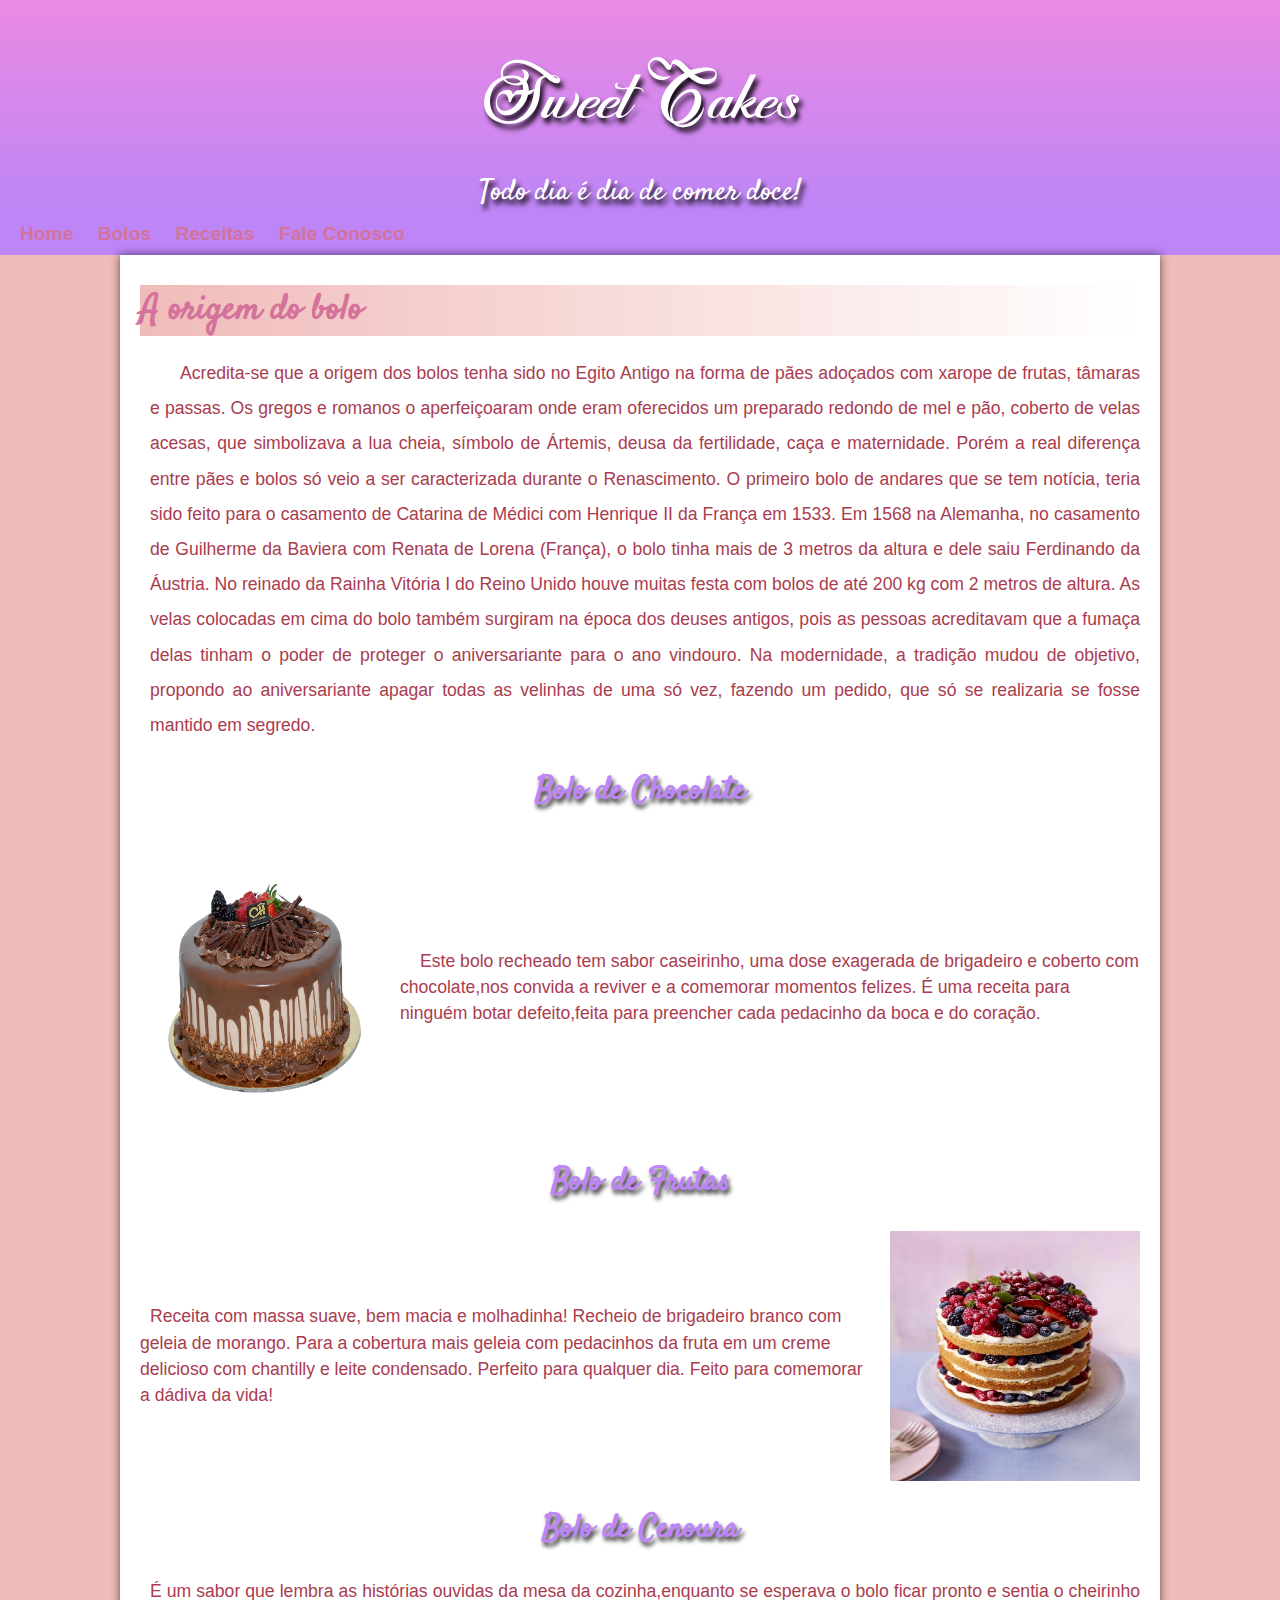
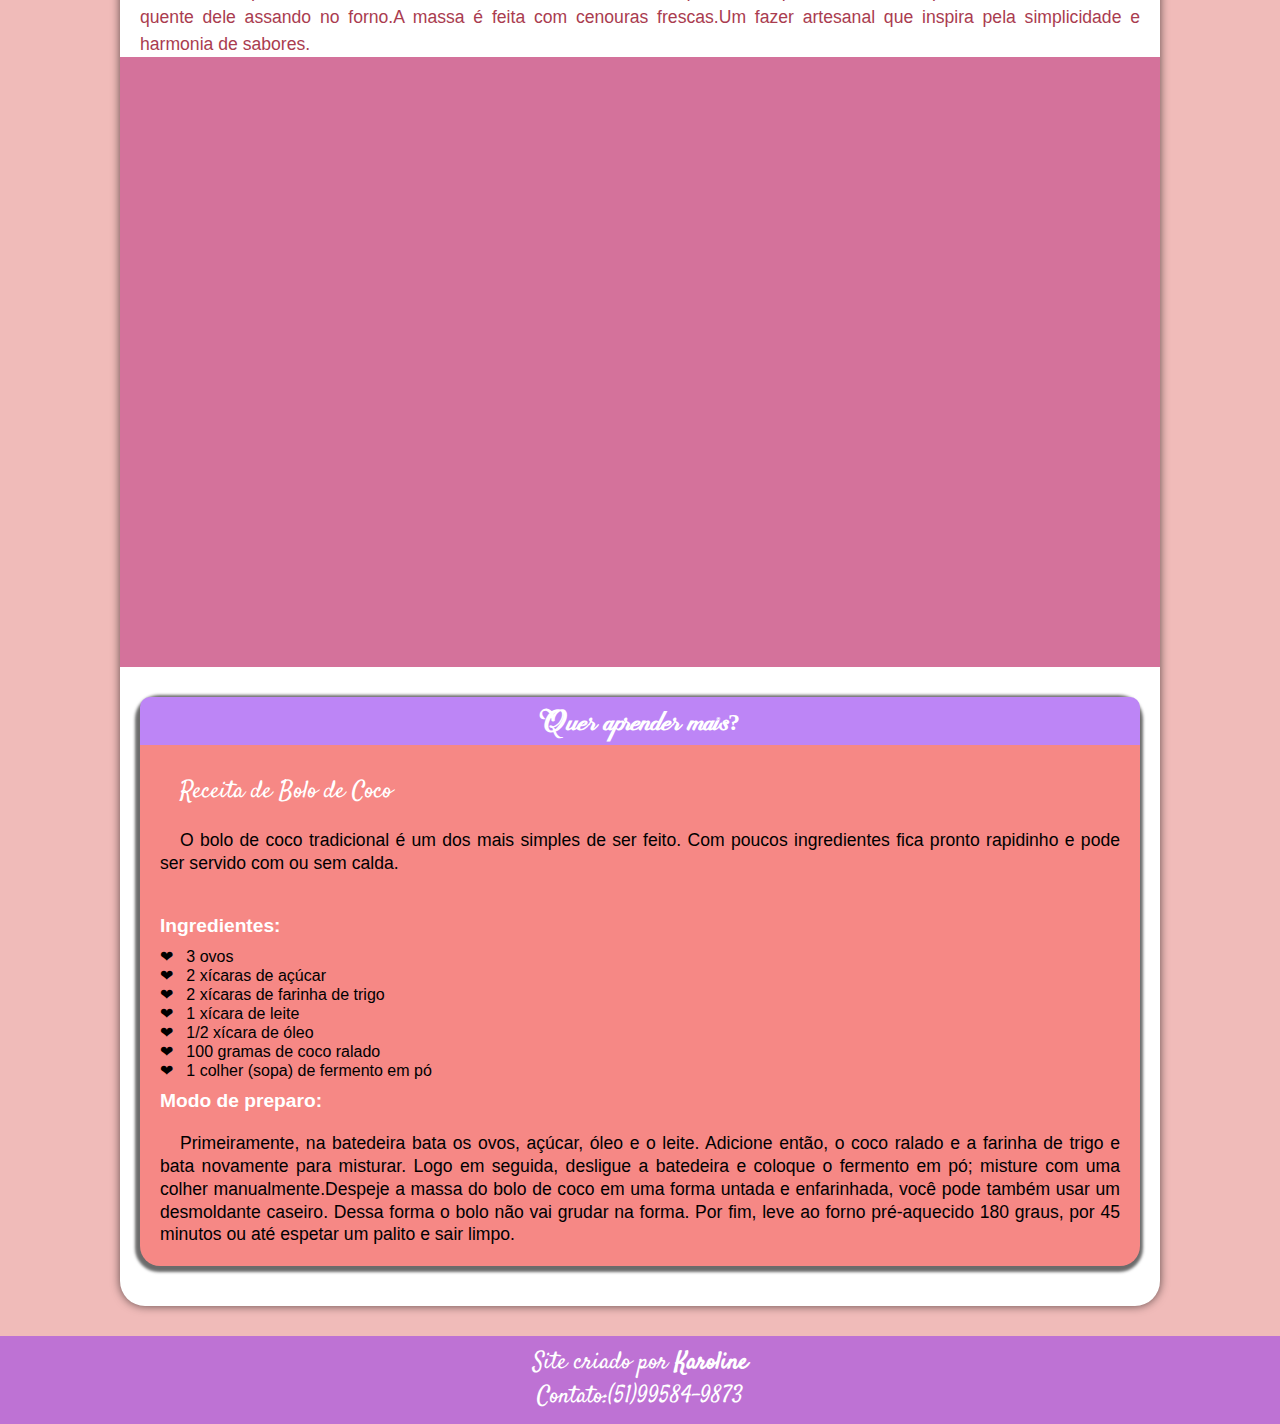
==== projetodepaginaweb/index.html @ 91fdef09 "Rename cakes.html to index.html" ====
<!DOCTYPE html>
<html lang="pt-br">

<head>
    <meta charset="UTF-8">
    <meta http-equiv="X-UA-Compatible" content="IE=edge">
    <meta name="viewport" content="width=device-width, initial-scale=1.0">
    <title>Cakes</title>
    <link rel="shortcut icon" href="imagens/favicon.ico" type="image/x-icon">
    <link rel="stylesheet" href="estilo.css">
</head>

<body>
    <header>
        <h1>Sweet Cakes</h1>
        <p>Todo dia é dia de comer doce!</p>

    </header>
    <nav>
        <a href="#home">Home</a>
        <a href="#bolo">Bolos</a>
        <a href="#receita">Receitas</a>
        <a href="#contato">Fale Conosco</a>
    </nav>
    <main>
        <article id="home">
            <h1>A origem do bolo</h1>
            <p>
                Acredita-se que a origem dos bolos tenha sido no Egito Antigo na forma de pães adoçados com xarope de
                frutas, tâmaras e passas. Os gregos e romanos o aperfeiçoaram onde eram oferecidos um preparado redondo
                de mel e pão, coberto de velas acesas, que simbolizava a lua cheia, símbolo de Ártemis, deusa da
                fertilidade, caça e maternidade. Porém a real diferença entre pães e bolos só veio a ser caracterizada
                durante o Renascimento.

                O primeiro bolo de andares que se tem notícia, teria sido feito para o casamento de Catarina de Médici
                com Henrique II da França em 1533. Em 1568 na Alemanha, no casamento de Guilherme da Baviera com Renata
                de Lorena (França), o bolo tinha mais de 3 metros da altura e dele saiu Ferdinando da Áustria. No
                reinado da Rainha Vitória I do Reino Unido houve muitas festa com bolos de até 200 kg com 2 metros de
                altura.

                As velas colocadas em cima do bolo também surgiram na época dos deuses antigos, pois as pessoas
                acreditavam que a fumaça delas tinham o poder de proteger o aniversariante para o ano vindouro. Na
                modernidade, a tradição mudou de objetivo, propondo ao aniversariante apagar todas as velinhas de uma só
                vez, fazendo um pedido, que só se realizaria se fosse mantido em segredo.

            </p>
        </article>

        <section id="bolo">

            <h2>Bolo de Chocolate</h2>

            <div class="choco">
                <img src="imagens/chocolate-pq.png" alt="Bolo de Chocolate">

                <p>Este bolo recheado tem sabor caseirinho, uma dose exagerada de brigadeiro e coberto com chocolate,nos
                    convida a reviver e a comemorar momentos felizes. É uma receita para ninguém botar defeito,feita
                    para preencher cada pedacinho da boca e do coração.</p>
            </div>
        </section>

        <section id="bolo">

            <h2>Bolo de Frutas</h2>

            <div class="fruta">
                <p>Receita com massa suave, bem macia e molhadinha! Recheio de brigadeiro branco com geleia de morango.
                    Para a cobertura mais geleia com pedacinhos da fruta em um creme delicioso com chantilly e leite
                    condensado. Perfeito para qualquer dia. Feito para comemorar a dádiva da vida!</p>

                <img src="imagens/frutasvermelhas-pq.jpg" alt="Bolo de Frutas">
            </div>

        </section>

        <section >

            <h2>Bolo de Cenoura</h2>

            <p>É um sabor que lembra as histórias ouvidas da mesa da cozinha,enquanto se esperava o bolo ficar pronto e
                sentia o cheirinho quente dele assando no forno.A massa é feita com cenouras frescas.Um fazer artesanal
                que inspira pela simplicidade e harmonia de sabores.</p>

            <div class="video">
                <iframe width="560" height="315" src="https://www.youtube.com/embed/-pRC-FQXLEI"
                    title="YouTube video player" frameborder="0"
                    allow="accelerometer; autoplay; clipboard-write; encrypted-media; gyroscope; picture-in-picture"
                    allowfullscreen></iframe>
            </div>
        </section>

        <aside id="receita">

            <h2>Quer aprender mais?</h2>

            <h3>Receita de Bolo de Coco</h3>

            <p>O bolo de coco tradicional é um dos mais simples de ser feito. Com poucos ingredientes fica pronto
                rapidinho e pode ser servido com ou sem calda.</p>

            <h4>Ingredientes:</h4>
            <ul>

                <li>3 ovos</li>
                <li>2 xícaras de açúcar</li>
                <li>2 xícaras de farinha de trigo</li>
                <li>1 xícara de leite</li>
                <li>1/2 xícara de óleo</li>
                <li>100 gramas de coco ralado</li>
                <li>1 colher (sopa) de fermento em pó</li>

            </ul>
            <h4>Modo de preparo:</h4>
            <p>
                Primeiramente, na batedeira bata os ovos, açúcar, óleo e o leite.
                Adicione então, o coco ralado e a farinha de trigo e bata novamente para misturar.
                Logo em seguida, desligue a batedeira e coloque o fermento em pó; misture com uma colher
                manualmente.Despeje a massa do bolo de coco em uma forma untada e enfarinhada, você pode também usar um
                desmoldante caseiro. Dessa forma o bolo não vai grudar na forma.
                Por fim, leve ao forno pré-aquecido 180 graus, por 45 minutos ou até espetar um palito e sair limpo.
            </p>

        </aside>
    </main>
    
    <footer id="contato">
       <p >Site criado por <a href="https://www.instagram.com/karolineconceicaodasilva/" target="_blank">Karoline</a></p> 
        <p>Contato:(51)99584-9873</p>
    </footer>

</body>

</html>
---- projetodepaginaweb/estilo.css ----
@charset "UTF-8";

@import url('https://fonts.googleapis.com/css2?family=Satisfy&display=swap');

@font-face {
    font-family: 'Cakes';
    src: url('fonte/feeling_lovely/Feeling\ Lovely.ttf') format('truetype');
    font-weight: normal;

}

:root {

    --cor0: #f0bbb9;
    --cor1: #f68885;
    --cor2: #d4729b;
    --cor3: #eb8ae3;
    --cor4: #be72d4;
    --cor5: #bd85f6;


    --font-padrão: Arial, Verdana, Helvetica, Sans-Serif;
    --font-destaque: 'Satisfy', Cursiva;
    --font-cakes: 'Cakes', Cursiva;
}

* {
    margin: 0px;
    padding: 0px;
}

body {
    background-color: var(--cor0);
    font-family: var(--font-padrão);
}

header {
    background-image: linear-gradient(to bottom, var(--cor3), var(--cor5));
    min-height: 150px;
    text-align: center;
    padding-top: 40px;
}

header>h1 {
    color: white;
    font-family: var(--font-cakes);
    font-size: 3.5em;
    font-weight: normal;
    margin-bottom: 20px;
    text-shadow: 3px 5px 5px black;
}

header>p {
    font-family: var(--font-destaque);
    font-size: 1.8em;
    font-weight: normal;
    color: white;
    text-align: center;
    text-shadow: 3px 5px 5px black;
}

nav {
    background-color: var(--cor5);
    text-align: left;
    padding: 10px;
}

nav>a {
    color: var(--cor2);
    padding: 10px;
    border-radius: 6px;
    text-align: left;
    text-decoration: none;
    font-weight: bolder;
    font-size: 1.2em;
    transition: 0.8s;
    margin-bottom: 30px;
}

nav>a:hover {
    color: white;
    background-color: var(--cor3);
}

main {
    min-width: 400px;
    max-width: 1000px;
    margin: auto;
    padding: 20px;
    margin-bottom: 30px;
    border-bottom-left-radius: 25px;
    border-bottom-right-radius: 25px;
    box-shadow: 0px 0px 10px rgba(0, 0, 0, 0.61);
    background-color: white;
    padding-top: 30px;
}

main>article>h1 {
    font-family: var(--font-destaque);
    color: var(--cor2);
    font-size: 2.2em;
    font-weight: bold;
    background-image: linear-gradient(to right, var(--cor0), transparent);
}

main>article>p {
    font-family: var(--font-padrão);
    font-size: 1.1em;
    text-align: justify;
    text-indent: 30px;
    line-height: 2em;
    color: rgb(170, 60, 79);
    padding-top: 20px;
    padding-left: 10px;
}

main>section>h2 {
    font-family: var(--font-destaque);
    font-size: 2em;
    text-align: center;
    font-weight: bolder;
    padding: 25px;
    color: var(--cor5);
    text-shadow: 2px 4px 4px rgba(0, 0, 0, 0.774);
}

img {
    width: 250px;
}

.choco {
    display: flex;
    align-items: center;
    font-family: var(--font-padrão);
    font-size: 1.1em;
    text-indent: 20px;
    line-height: 1.5em;
    color: rgb(170, 60, 79);
}

.choco p {
    margin-left: 10px;
}

.fruta {
    display: flex;
    align-items: center;
    font-family: var(--font-padrão);
    font-size: 1.1em;
    text-indent: 10px;
    line-height: 1.5em;
    color: rgb(170, 60, 79);
}

.fruta p {
    margin-right: 20px;
}

main>section>p {
    font-family: var(--font-padrão);
    font-size: 1.1em;
    text-indent: 10px;
    text-align: justify;
    line-height: 1.5em;
    color: rgb(170, 60, 79);
}

.video {
    background-color: var(--cor2);
    margin: 0px -20px 30px -20px;
    padding: 20px;
    padding-bottom: 59%;
    position: relative;
}

.video>iframe {
    position: absolute;
    top: 6%;
    left: 6%;
    width: 90%;
    height: 90%;
}

aside {
    background-color: var(--cor1);
    border-radius: 20px;
    box-shadow: -1px 2px 3px 4px rgba(0, 0, 0, 0.582);
}


aside>h2 {
    background-color: var(--cor5);
    font-family: var(--font-cakes);
    color: white;
    font-size: 1.5em;
    font-weight: bold;
    text-align: center;
    border-radius: 10px 10px 0px 0px;
}

aside>h3 {
    font-family: var(--font-destaque);
    color: white;
    font-size: 1.5em;
    font-weight: normal;
    margin: 10px;
    padding-left: 30px;
    padding-top: 20px;
}

aside>h4 {
    font-family: var(--font-padrão);
    color: white;
    font-size: 1.2em;
    font-weight: bolder;
    padding-left: 20px;
    margin-top: 10px;
    margin-bottom: 10px;

}

aside>p {
    text-align: justify;
    text-indent: 20px;
    margin: 20px;
    font-size: 1.1em;
    line-height: 1.3em;
    padding-bottom: 20px;
}

aside>ul {
    list-style-type: '\2764\00A0\00A0\00A0';
    list-style-position: inside;
    margin-left: 20px;
}

footer {
    background-color: var(--cor4);
    font-family: var(--font-destaque);
    font-size: 1.5em;
    color: white;
    text-align: center;
    padding: 10px;
}

footer>p>a {
    color: white;
    font-weight: bolder;
    text-decoration: none;
}

footer a:hover {
    text-decoration: none;
    color: var(--cor1);
}
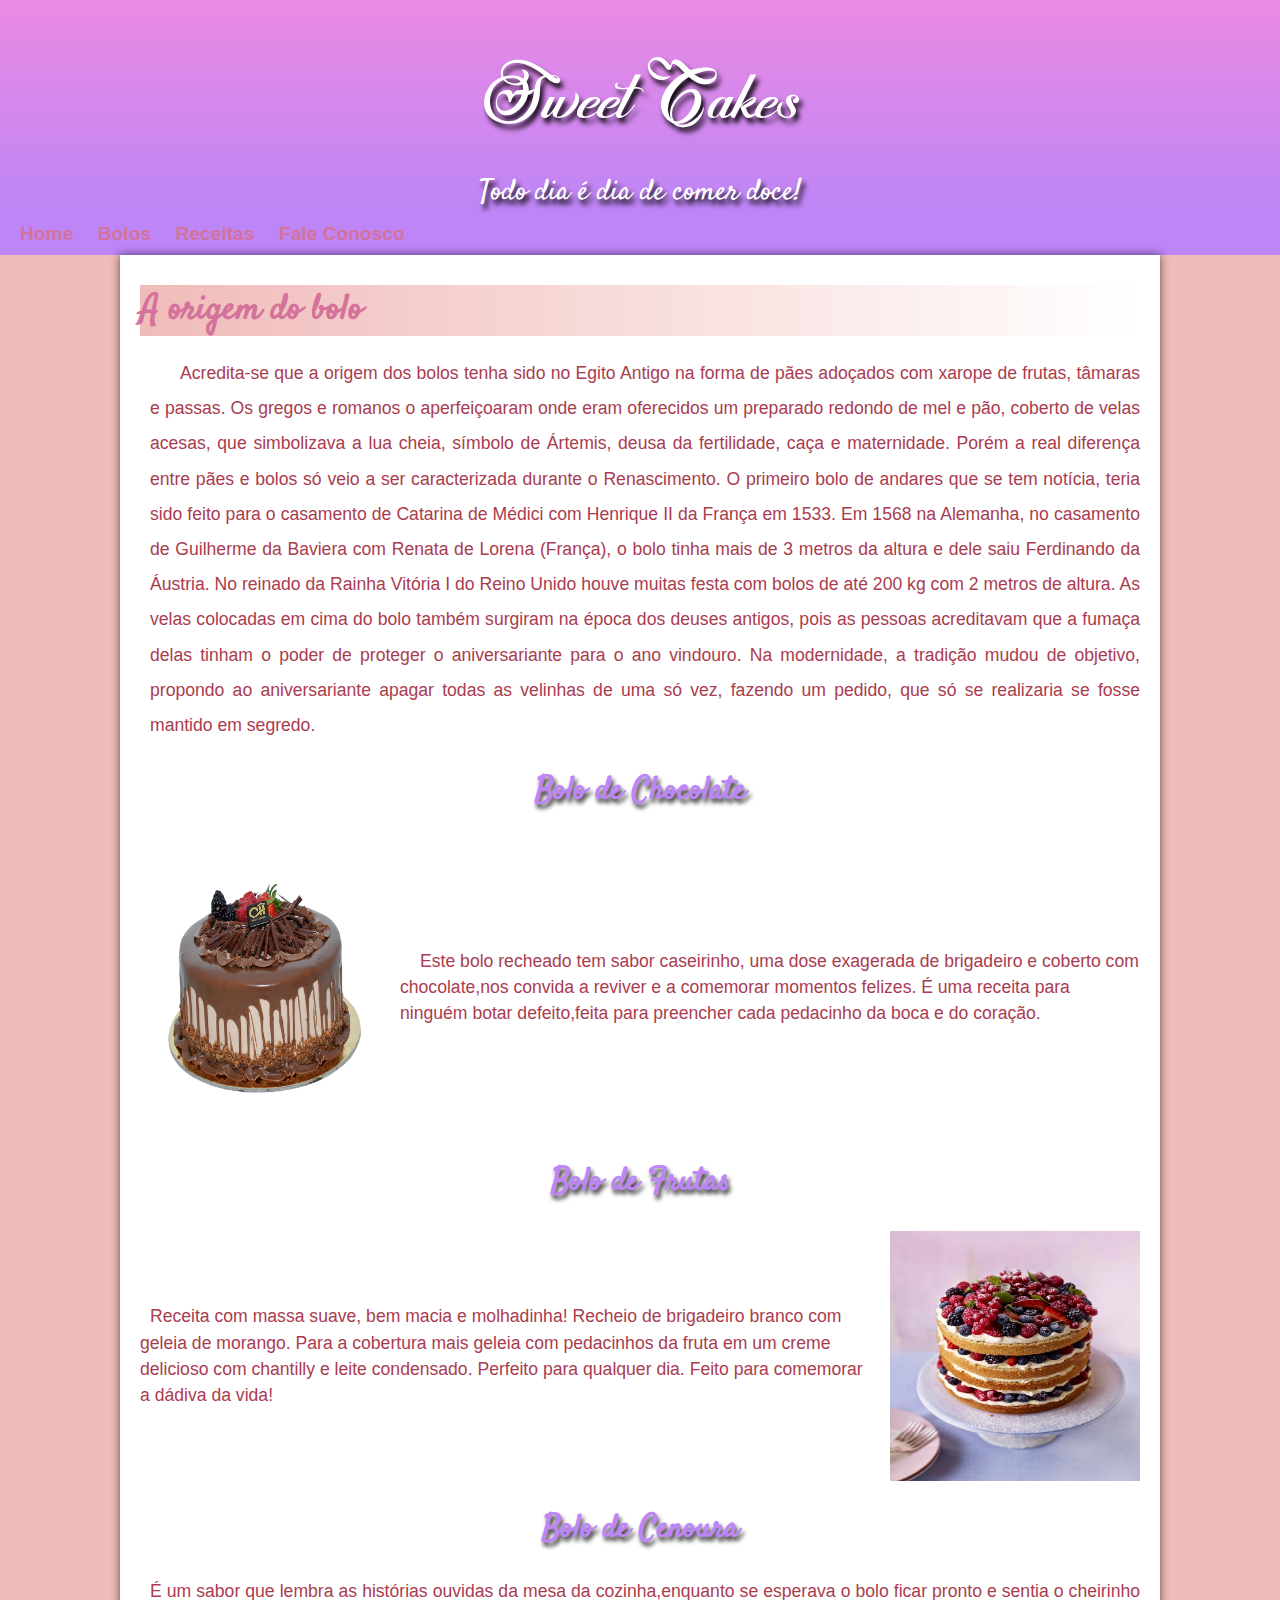
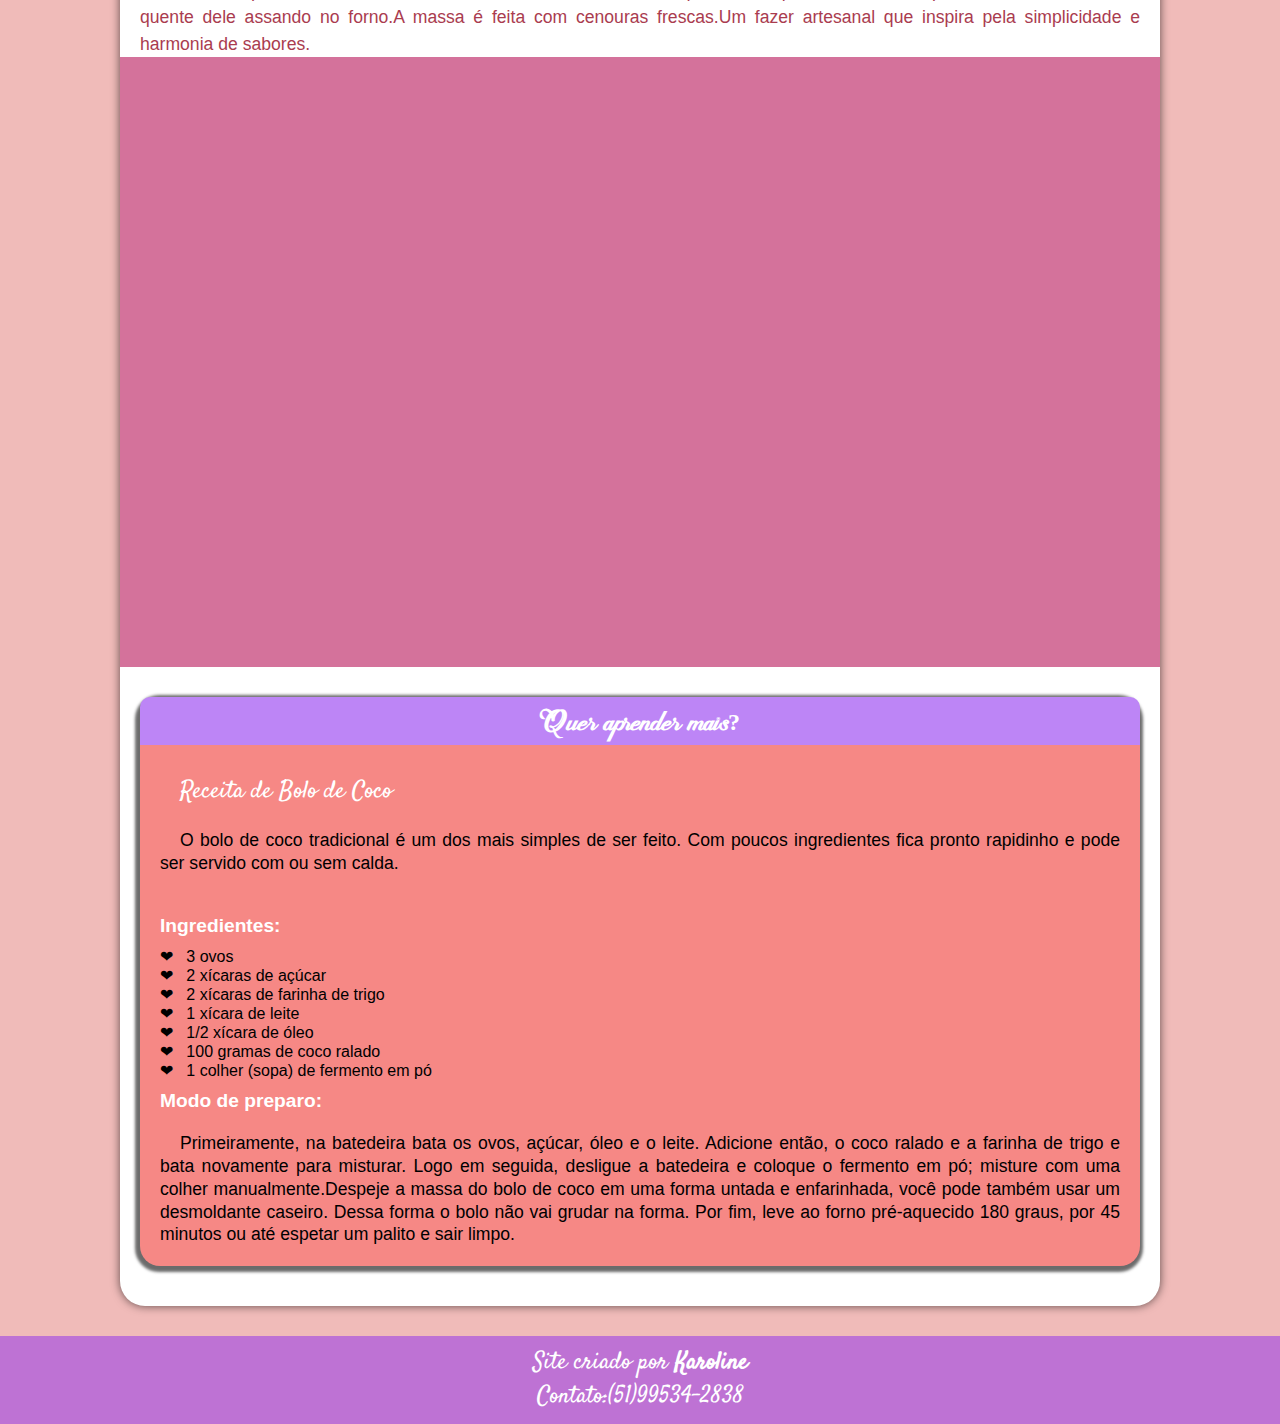
==== commit c6c554f4: "Mudanças Feitas" ====
--- a/projetodepaginaweb/index.html
+++ b/projetodepaginaweb/index.html
@@ -125,7 +125,8 @@
     
     <footer id="contato">
        <p >Site criado por <a href="https://www.instagram.com/karolineconceicaodasilva/" target="_blank">Karoline</a></p> 
-        <p>Contato:(51)99584-9873</p>
+        <p>Contato:(51)99534-2838 </p>
+        
     </footer>
 
 </body>
